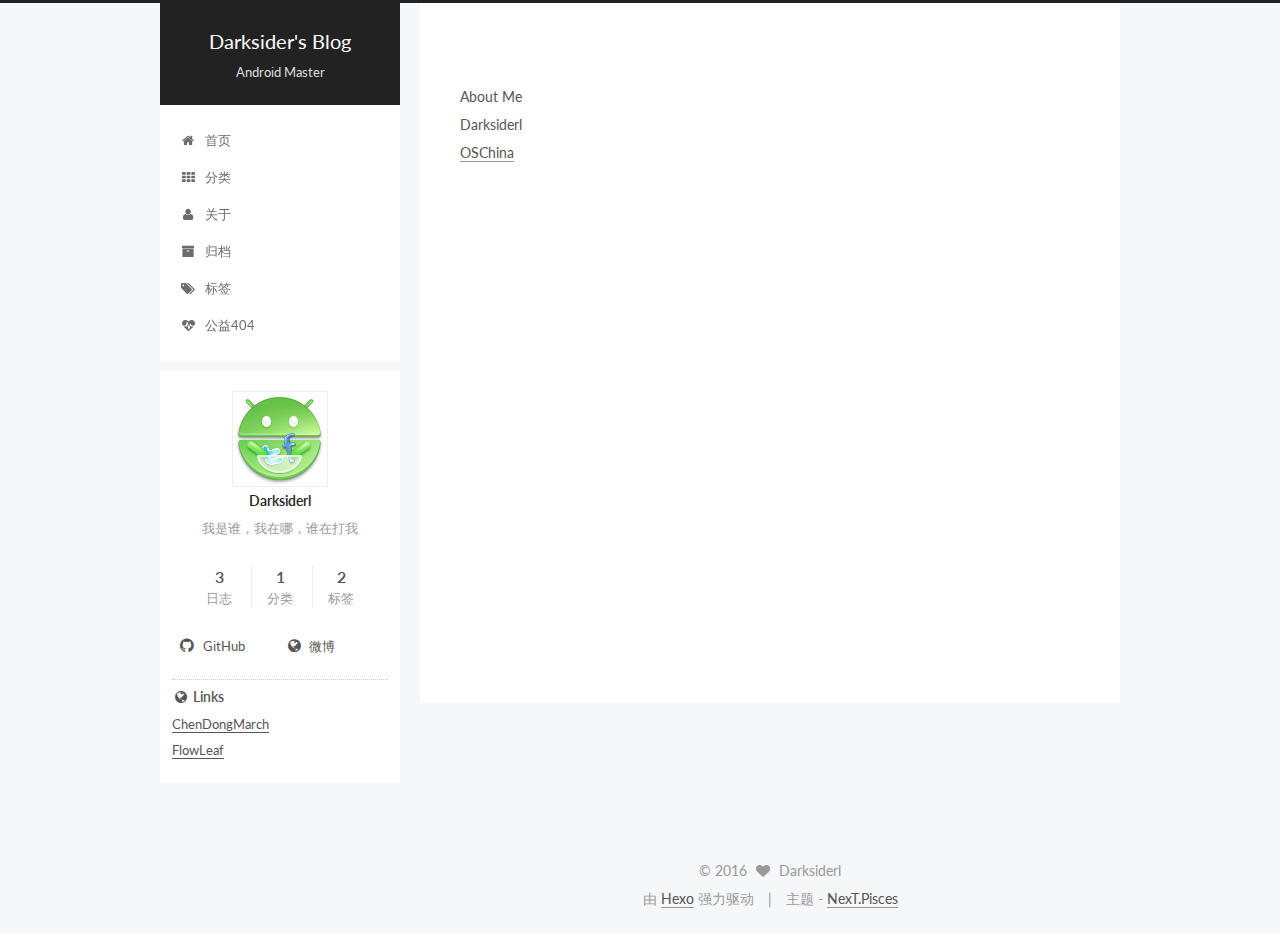
==== about/index.html @ 8b102ba7 "Site updated: 2016-08-23 14:27:05" ====
<!doctype html>



  


<html class="theme-next pisces use-motion">
<head>
  <meta charset="UTF-8"/>
<meta http-equiv="X-UA-Compatible" content="IE=edge,chrome=1" />
<meta name="viewport" content="width=device-width, initial-scale=1, maximum-scale=1"/>



<meta http-equiv="Cache-Control" content="no-transform" />
<meta http-equiv="Cache-Control" content="no-siteapp" />












  
  
  <link href="/vendors/fancybox/source/jquery.fancybox.css?v=2.1.5" rel="stylesheet" type="text/css" />




  
  
  
  

  
    
    
  

  

  

  

  

  
    
    
    <link href="//fonts.googleapis.com/css?family=Lato:300,300italic,400,400italic,700,700italic&subset=latin,latin-ext" rel="stylesheet" type="text/css">
  






<link href="/vendors/font-awesome/css/font-awesome.min.css?v=4.4.0" rel="stylesheet" type="text/css" />

<link href="/css/main.css?v=5.0.1" rel="stylesheet" type="text/css" />


  <meta name="keywords" content="Hexo, NexT" />








  <link rel="shortcut icon" type="image/x-icon" href="/favicon.ico?v=5.0.1" />






<meta name="description" content="About MeDarksiderlOSChina">
<meta property="og:type" content="website">
<meta property="og:title" content="about">
<meta property="og:url" content="http://yoursite.com/about/index.html">
<meta property="og:site_name" content="Darksider's Blog">
<meta property="og:description" content="About MeDarksiderlOSChina">
<meta property="og:updated_time" content="2016-08-23T04:35:20.024Z">
<meta name="twitter:card" content="summary">
<meta name="twitter:title" content="about">
<meta name="twitter:description" content="About MeDarksiderlOSChina">



<script type="text/javascript" id="hexo.configuration">
  var NexT = window.NexT || {};
  var CONFIG = {
    scheme: 'Pisces',
    sidebar: {"position":"left","display":"post"},
    fancybox: true,
    motion: true,
    duoshuo: {
      userId: 0,
      author: '博主'
    }
  };
</script>




  <link rel="canonical" href="http://yoursite.com/about/"/>

  <title>
  

  
    about | Darksider's Blog
  
</title>
</head>

<body itemscope itemtype="http://schema.org/WebPage" lang="zh-Hans">

  



  <script type="text/javascript">
    var _hmt = _hmt || [];
    (function() {
      var hm = document.createElement("script");
      hm.src = "//hm.baidu.com/hm.js?c01ff9a336ca35411174486c41dae447";
      var s = document.getElementsByTagName("script")[0];
      s.parentNode.insertBefore(hm, s);
    })();
  </script>








  
  
    
  

  <div class="container one-collumn sidebar-position-left  ">
    <div class="headband"></div>

    <header id="header" class="header" itemscope itemtype="http://schema.org/WPHeader">
      <div class="header-inner"><div class="site-meta ">
  

  <div class="custom-logo-site-title">
    <a href="/"  class="brand" rel="start">
      <span class="logo-line-before"><i></i></span>
      <span class="site-title">Darksider's Blog</span>
      <span class="logo-line-after"><i></i></span>
    </a>
  </div>
  <p class="site-subtitle">Android Master</p>
</div>

<div class="site-nav-toggle">
  <button>
    <span class="btn-bar"></span>
    <span class="btn-bar"></span>
    <span class="btn-bar"></span>
  </button>
</div>

<nav class="site-nav">
  

  
    <ul id="menu" class="menu">
      
        
        <li class="menu-item menu-item-home">
          <a href="/" rel="section">
            
              <i class="menu-item-icon fa fa-fw fa-home"></i> <br />
            
            首页
          </a>
        </li>
      
        
        <li class="menu-item menu-item-categories">
          <a href="/categories" rel="section">
            
              <i class="menu-item-icon fa fa-fw fa-th"></i> <br />
            
            分类
          </a>
        </li>
      
        
        <li class="menu-item menu-item-about">
          <a href="/about" rel="section">
            
              <i class="menu-item-icon fa fa-fw fa-user"></i> <br />
            
            关于
          </a>
        </li>
      
        
        <li class="menu-item menu-item-archives">
          <a href="/archives" rel="section">
            
              <i class="menu-item-icon fa fa-fw fa-archive"></i> <br />
            
            归档
          </a>
        </li>
      
        
        <li class="menu-item menu-item-tags">
          <a href="/tags" rel="section">
            
              <i class="menu-item-icon fa fa-fw fa-tags"></i> <br />
            
            标签
          </a>
        </li>
      
        
        <li class="menu-item menu-item-commonweal">
          <a href="/404.html" rel="section">
            
              <i class="menu-item-icon fa fa-fw fa-heartbeat"></i> <br />
            
            公益404
          </a>
        </li>
      

      
    </ul>
  

  
</nav>

 </div>
    </header>

    <main id="main" class="main">
      <div class="main-inner">
        <div class="content-wrap">
          <div id="content" class="content">
            

  <div id="posts" class="posts-expand">
    
    
      <p>About Me<br>Darksiderl<br><a href="http://git.oschina.net/lydnet" target="_blank" rel="external">OSChina</a></p>

    
  </div>


          </div>
          


          

        </div>
        
          
  
  <div class="sidebar-toggle">
    <div class="sidebar-toggle-line-wrap">
      <span class="sidebar-toggle-line sidebar-toggle-line-first"></span>
      <span class="sidebar-toggle-line sidebar-toggle-line-middle"></span>
      <span class="sidebar-toggle-line sidebar-toggle-line-last"></span>
    </div>
  </div>

  <aside id="sidebar" class="sidebar">
    <div class="sidebar-inner">

      

      

      <section class="site-overview sidebar-panel  sidebar-panel-active ">
        <div class="site-author motion-element" itemprop="author" itemscope itemtype="http://schema.org/Person">
          <img class="site-author-image" itemprop="image"
               src="/images/avatar.png"
               alt="Darksiderl" />
          <p class="site-author-name" itemprop="name">Darksiderl</p>
          <p class="site-description motion-element" itemprop="description">我是谁，我在哪，谁在打我</p>
        </div>
        <nav class="site-state motion-element">
          <div class="site-state-item site-state-posts">
            <a href="/archives">
              <span class="site-state-item-count">3</span>
              <span class="site-state-item-name">日志</span>
            </a>
          </div>

          
            <div class="site-state-item site-state-categories">
              <a href="/categories">
                <span class="site-state-item-count">1</span>
                <span class="site-state-item-name">分类</span>
              </a>
            </div>
          

          
            <div class="site-state-item site-state-tags">
              <a href="/tags">
                <span class="site-state-item-count">2</span>
                <span class="site-state-item-name">标签</span>
              </a>
            </div>
          

        </nav>

        

        <div class="links-of-author motion-element">
          
            
              <span class="links-of-author-item">
                <a href="https://github.com/Darksiderlyd" target="_blank" title="GitHub">
                  
                    <i class="fa fa-fw fa-github"></i>
                  
                  GitHub
                </a>
              </span>
            
              <span class="links-of-author-item">
                <a href="http://blog.csdn.net/u011148116" target="_blank" title="微博">
                  
                    <i class="fa fa-fw fa-globe"></i>
                  
                  微博
                </a>
              </span>
            
          
        </div>

        
        

        
        
          <div class="links-of-blogroll motion-element links-of-blogroll-block">
            <div class="links-of-blogroll-title">
              <i class="fa  fa-fw fa-globe"></i>
              Links
            </div>
            <ul class="links-of-blogroll-list">
              
                <li class="links-of-blogroll-item">
                  <a href="http://chendongmarch.github.io/" title="ChenDongMarch" target="_blank">ChenDongMarch</a>
                </li>
              
                <li class="links-of-blogroll-item">
                  <a href="http://blog.csdn.net/u011102153" title="FlowLeaf" target="_blank">FlowLeaf</a>
                </li>
              
            </ul>
          </div>
        

      </section>

      

    </div>
  </aside>


        
      </div>
    </main>

    <footer id="footer" class="footer">
      <div class="footer-inner">
        <div class="copyright" >
  
  &copy; 
  <span itemprop="copyrightYear">2016</span>
  <span class="with-love">
    <i class="fa fa-heart"></i>
  </span>
  <span class="author" itemprop="copyrightHolder">Darksiderl</span>
</div>

<div class="powered-by">
  由 <a class="theme-link" href="https://hexo.io">Hexo</a> 强力驱动
</div>

<div class="theme-info">
  主题 -
  <a class="theme-link" href="https://github.com/iissnan/hexo-theme-next">
    NexT.Pisces
  </a>
</div>

        

        
      </div>
    </footer>

    <div class="back-to-top">
      <i class="fa fa-arrow-up"></i>
    </div>
  </div>

  

<script type="text/javascript">
  if (Object.prototype.toString.call(window.Promise) !== '[object Function]') {
    window.Promise = null;
  }
</script>









  



  
  <script type="text/javascript" src="/vendors/jquery/index.js?v=2.1.3"></script>

  
  <script type="text/javascript" src="/vendors/fastclick/lib/fastclick.min.js?v=1.0.6"></script>

  
  <script type="text/javascript" src="/vendors/jquery_lazyload/jquery.lazyload.js?v=1.9.7"></script>

  
  <script type="text/javascript" src="/vendors/velocity/velocity.min.js?v=1.2.1"></script>

  
  <script type="text/javascript" src="/vendors/velocity/velocity.ui.min.js?v=1.2.1"></script>

  
  <script type="text/javascript" src="/vendors/fancybox/source/jquery.fancybox.pack.js?v=2.1.5"></script>


  


  <script type="text/javascript" src="/js/src/utils.js?v=5.0.1"></script>

  <script type="text/javascript" src="/js/src/motion.js?v=5.0.1"></script>



  
  


  <script type="text/javascript" src="/js/src/affix.js?v=5.0.1"></script>

  <script type="text/javascript" src="/js/src/schemes/pisces.js?v=5.0.1"></script>



  

  


  <script type="text/javascript" src="/js/src/bootstrap.js?v=5.0.1"></script>



  

  
    
  

  <script type="text/javascript">
    var duoshuoQuery = {short_name:"darksiderl"};
    (function() {
      var ds = document.createElement('script');
      ds.type = 'text/javascript';ds.async = true;
      ds.id = 'duoshuo-script';
      ds.src = (document.location.protocol == 'https:' ? 'https:' : 'http:') + '//static.duoshuo.com/embed.js';
      ds.charset = 'UTF-8';
      (document.getElementsByTagName('head')[0]
      || document.getElementsByTagName('body')[0]).appendChild(ds);
    })();
  </script>

  
    
    <script src="/vendors/ua-parser-js/dist/ua-parser.min.js?v=0.7.9"></script>
    <script src="/js/src/hook-duoshuo.js"></script>
  






  
  

  
  <script type="text/x-mathjax-config">
    MathJax.Hub.Config({
      tex2jax: {
        inlineMath: [ ['$','$'], ["\\(","\\)"]  ],
        processEscapes: true,
        skipTags: ['script', 'noscript', 'style', 'textarea', 'pre', 'code']
      }
    });
  </script>

  <script type="text/x-mathjax-config">
    MathJax.Hub.Queue(function() {
      var all = MathJax.Hub.getAllJax(), i;
      for (i=0; i < all.length; i += 1) {
        all[i].SourceElement().parentNode.className += ' has-jax';
      }
    });
  </script>
  <script type="text/javascript" src="//cdn.mathjax.org/mathjax/latest/MathJax.js?config=TeX-AMS-MML_HTMLorMML"></script>


  

  

</body>
</html>
---- css/main.css ----
/* normalize.css v3.0.2 | MIT License | git.io/normalize */
html {
  font-family: sans-serif; /* 1 */
  -ms-text-size-adjust: 100%; /* 2 */
  -webkit-text-size-adjust: 100%; /* 2 */
}
body {
  margin: 0;
}
article,
aside,
details,
figcaption,
figure,
footer,
header,
hgroup,
main,
menu,
nav,
section,
summary {
  display: block;
}
audio,
canvas,
progress,
video {
  display: inline-block; /* 1 */
  vertical-align: baseline; /* 2 */
}
audio:not([controls]) {
  display: none;
  height: 0;
}
[hidden],
template {
  display: none;
}
a {
  background-color: transparent;
}
a:active,
a:hover {
  outline: 0;
}
abbr[title] {
  border-bottom: 1px dotted;
}
b,
strong {
  font-weight: bold;
}
dfn {
  font-style: italic;
}
h1 {
  font-size: 2em;
  margin: 0.67em 0;
}
mark {
  background: #ff0;
  color: #000;
}
small {
  font-size: 80%;
}
sub,
sup {
  font-size: 75%;
  line-height: 0;
  position: relative;
  vertical-align: baseline;
}
sup {
  top: -0.5em;
}
sub {
  bottom: -0.25em;
}
img {
  border: 0;
}
svg:not(:root) {
  overflow: hidden;
}
figure {
  margin: 1em 40px;
}
hr {
  -moz-box-sizing: content-box;
  box-sizing: content-box;
  height: 0;
}
pre {
  overflow: auto;
}
code,
kbd,
pre,
samp {
  font-family: monospace, monospace;
  font-size: 1em;
}
button,
input,
optgroup,
select,
textarea {
  color: inherit; /* 1 */
  font: inherit; /* 2 */
  margin: 0; /* 3 */
}
button {
  overflow: visible;
}
button,
select {
  text-transform: none;
}
button,
html input[type="button"],
input[type="reset"],
input[type="submit"] {
  -webkit-appearance: button; /* 2 */
  cursor: pointer; /* 3 */
}
button[disabled],
html input[disabled] {
  cursor: default;
}
button::-moz-focus-inner,
input::-moz-focus-inner {
  border: 0;
  padding: 0;
}
input {
  line-height: normal;
}
input[type="checkbox"],
input[type="radio"] {
  box-sizing: border-box; /* 1 */
  padding: 0; /* 2 */
}
input[type="number"]::-webkit-inner-spin-button,
input[type="number"]::-webkit-outer-spin-button {
  height: auto;
}
input[type="search"] {
  -webkit-appearance: textfield; /* 1 */
  -moz-box-sizing: content-box;
  -webkit-box-sizing: content-box; /* 2 */
  box-sizing: content-box;
}
input[type="search"]::-webkit-search-cancel-button,
input[type="search"]::-webkit-search-decoration {
  -webkit-appearance: none;
}
fieldset {
  border: 1px solid #c0c0c0;
  margin: 0 2px;
  padding: 0.35em 0.625em 0.75em;
}
legend {
  border: 0; /* 1 */
  padding: 0; /* 2 */
}
textarea {
  overflow: auto;
}
optgroup {
  font-weight: bold;
}
table {
  border-collapse: collapse;
  border-spacing: 0;
}
td,
th {
  padding: 0;
}
::selection {
  background: #262a30;
  color: #fff;
}
body {
  position: relative;
  font-family: 'Lato', "PingFang SC", "Microsoft YaHei", sans-serif;
  font-size: 14px;
  line-height: 2;
  color: #555;
  background: #fff;
}
@media (max-width: 767px) {
  body {
    padding-right: 0 !important;
  }
}
@media (min-width: 768px) and (max-width: 991px) {
  body {
    padding-right: 0 !important;
  }
}
@media (min-width: 1600px) {
  body {
    font-size: 16px;
  }
}
h1,
h2,
h3,
h4,
h5,
h6 {
  margin: 0;
  padding: 0;
  font-weight: bold;
  line-height: 1.5;
  font-family: 'Lato', "PingFang SC", "Microsoft YaHei", sans-serif;
}
h2,
h3,
h4,
h5,
h6 {
  margin: 20px 0 15px;
}
h1 {
  font-size: 22px;
}
@media (max-width: 767px) {
  h1 {
    font-size: 18px;
  }
}
h2 {
  font-size: 20px;
}
@media (max-width: 767px) {
  h2 {
    font-size: 16px;
  }
}
h3 {
  font-size: 18px;
}
@media (max-width: 767px) {
  h3 {
    font-size: 14px;
  }
}
h4 {
  font-size: 16px;
}
@media (max-width: 767px) {
  h4 {
    font-size: 12px;
  }
}
h5 {
  font-size: 14px;
}
@media (max-width: 767px) {
  h5 {
    font-size: 10px;
  }
}
h6 {
  font-size: 12px;
}
@media (max-width: 767px) {
  h6 {
    font-size: 8px;
  }
}
p {
  margin: 0 0 25px 0;
}
a {
  color: #555;
  text-decoration: none;
  border-bottom: 1px solid #999;
  word-wrap: break-word;
}
a:hover {
  color: #222;
  border-bottom-color: #222;
}
ul {
  list-style: none;
}
blockquote {
  margin: 0;
  padding: 0;
}
img {
  display: block;
  margin: auto;
  max-width: 100%;
  height: auto;
}
hr {
  margin: 40px 0;
  height: 3px;
  border: none;
  background-color: #ddd;
  background-image: repeating-linear-gradient(-45deg, #fff, #fff 4px, transparent 4px, transparent 8px);
}
blockquote {
  padding: 0 15px;
  color: #666;
  border-left: 4px solid #ddd;
}
blockquote cite::before {
  content: "-";
  padding: 0 5px;
}
dt {
  font-weight: 700;
}
dd {
  margin: 0;
  padding: 0;
}
.text-left {
  text-align: left;
}
.text-center {
  text-align: center;
}
.text-right {
  text-align: right;
}
.text-justify {
  text-align: justify;
}
.text-nowrap {
  white-space: nowrap;
}
.text-lowercase {
  text-transform: lowercase;
}
.text-uppercase {
  text-transform: uppercase;
}
.text-capitalize {
  text-transform: capitalize;
}
.center-block {
  display: block;
  margin-left: auto;
  margin-right: auto;
}
.clearfix:before,
.clearfix:after {
  content: " ";
  display: table;
}
.clearfix:after {
  clear: both;
}
.pullquote {
  width: 45%;
}
.pullquote.left {
  float: left;
  margin-left: 5px;
  margin-right: 10px;
}
.pullquote.right {
  float: right;
  margin-left: 10px;
  margin-right: 5px;
}
.affix.affix.affix {
  position: fixed;
}
.translation {
  margin-top: -20px;
  font-size: 14px;
  color: #999;
}
.scrollbar-measure {
  width: 100px;
  height: 100px;
  overflow: scroll;
  position: absolute;
  top: -9999px;
}
.use-motion .motion-element {
  opacity: 0;
}
#local-search-input {
  padding: 3px;
  border: none;
  text-indent: 14px;
  border-radius: 0;
  width: 140px;
  outline: none;
  border-bottom: 1px solid #999;
  background: inherit;
  opacity: 0.5;
}
#local-search-input:focus {
  opacity: 1;
}
.search-icon {
  position: absolute;
  top: 9px;
}
table {
  margin: 20px 0;
  width: 100%;
  border-collapse: collapse;
  border-spacing: 0;
  border: 1px solid #ddd;
  font-size: 14px;
  table-layout: fixed;
  word-wrap: break-all;
}
table>tbody>tr:nth-of-type(odd) {
  background-color: #f9f9f9;
}
table>tbody>tr:hover {
  background-color: #f5f5f5;
}
caption,
th,
td {
  padding: 8px;
  text-align: left;
  vertical-align: middle;
  font-weight: normal;
}
th,
td {
  border-bottom: 3px solid #ddd;
  border-right: 1px solid #eee;
}
th {
  padding-bottom: 10px;
  font-weight: 700;
}
td {
  border-bottom-width: 1px;
}
html,
body {
  height: 100%;
}
.container {
  position: relative;
  min-height: 100%;
}
.header-inner {
  margin: 0 auto;
  padding: 100px 0 70px;
  width: 700px;
}
@media (min-width: 1600px) {
  .container .header-inner {
    width: 900px;
  }
}
.main {
  padding-bottom: 150px;
}
.main-inner {
  margin: 0 auto;
  width: 700px;
}
@media (min-width: 1600px) {
  .container .main-inner {
    width: 900px;
  }
}
.footer {
  position: absolute;
  left: 0;
  bottom: 0;
  width: 100%;
  min-height: 50px;
}
.footer-inner {
  box-sizing: border-box;
  margin: 20px auto;
  width: 700px;
}
@media (min-width: 1600px) {
  .container .footer-inner {
    width: 900px;
  }
}
pre,
.highlight {
  overflow: auto;
  margin: 20px 0;
  padding: 15px;
  font-size: 13px;
  color: #4d4d4c;
  background: #f7f7f7;
  line-height: 1.6;
}
pre,
code {
  font-family: consolas, Menlo, "PingFang SC", "Microsoft YaHei", monospace;
}
code {
  padding: 2px 4px;
  word-break: break-all;
  color: #555;
  background: #eee;
  border-radius: 4px;
  font-size: 13px;
}
pre code {
  padding: 0;
  color: #4d4d4c;
  background: none;
  text-shadow: none;
}
.highlight pre {
  border: none;
  margin: 0;
  padding: 1px;
}
.highlight table {
  margin: 0;
  width: auto;
  border: none;
}
.highlight td {
  border: none;
  padding: 0;
}
.highlight figcaption {
  font-size: 1em;
  color: #4d4d4c;
  line-height: 1em;
  margin-bottom: 1em;
}
.highlight figcaption:before,
.highlight figcaption:after {
  content: " ";
  display: table;
}
.highlight figcaption:after {
  clear: both;
}
.highlight figcaption a {
  float: right;
  color: #4d4d4c;
}
.highlight figcaption a:hover {
  border-bottom-color: #4d4d4c;
}
.highlight .gutter pre {
  color: #666;
  text-align: right;
  padding-right: 20px;
}
.highlight .line {
  height: 20px;
}
.gist table {
  width: auto;
}
.gist table td {
  border: none;
}
pre .comment {
  color: #8e908c;
}
pre .variable,
pre .attribute,
pre .tag,
pre .regexp,
pre .ruby .constant,
pre .xml .tag .title,
pre .xml .pi,
pre .xml .doctype,
pre .html .doctype,
pre .css .id,
pre .css .class,
pre .css .pseudo {
  color: #c82829;
}
pre .number,
pre .preprocessor,
pre .built_in,
pre .literal,
pre .params,
pre .constant,
pre .command {
  color: #f5871f;
}
pre .ruby .class .title,
pre .css .rules .attribute,
pre .string,
pre .value,
pre .inheritance,
pre .header,
pre .ruby .symbol,
pre .xml .cdata,
pre .special,
pre .number,
pre .formula {
  color: #718c00;
}
pre .title,
pre .css .hexcolor {
  color: #3e999f;
}
pre .function,
pre .python .decorator,
pre .python .title,
pre .ruby .function .title,
pre .ruby .title .keyword,
pre .perl .sub,
pre .javascript .title,
pre .coffeescript .title {
  color: #4271ae;
}
pre .keyword,
pre .javascript .function {
  color: #8959a8;
}
.full-image.full-image.full-image {
  border: none;
  max-width: 100%;
  width: auto;
  margin: 20px auto;
}
@media (min-width: 992px) {
  .full-image.full-image.full-image {
    max-width: none;
    width: 126%;
    margin: 0 -13%;
  }
}
.blockquote-center,
.page-home .post-type-quote blockquote,
.page-post-detail .post-type-quote blockquote {
  position: relative;
  margin: 40px 0;
  padding: 0;
  border-left: none;
  text-align: center;
}
.blockquote-center::before,
.page-home .post-type-quote blockquote::before,
.page-post-detail .post-type-quote blockquote::before,
.blockquote-center::after,
.page-home .post-type-quote blockquote::after,
.page-post-detail .post-type-quote blockquote::after {
  position: absolute;
  content: ' ';
  display: block;
  width: 100%;
  height: 24px;
  opacity: 0.2;
  background-repeat: no-repeat;
  background-position: 0 -6px;
  background-size: 22px 22px;
}
.blockquote-center::before,
.page-home .post-type-quote blockquote::before,
.page-post-detail .post-type-quote blockquote::before {
  top: -20px;
  background-image: url("../images/quote-l.svg");
  border-top: 1px solid #ccc;
}
.blockquote-center::after,
.page-home .post-type-quote blockquote::after,
.page-post-detail .post-type-quote blockquote::after {
  bottom: -20px;
  background-image: url("../images/quote-r.svg");
  border-bottom: 1px solid #ccc;
  background-position: 100% 8px;
}
.blockquote-center p,
.page-home .post-type-quote blockquote p,
.page-post-detail .post-type-quote blockquote p,
.blockquote-center div,
.page-home .post-type-quote blockquote div,
.page-post-detail .post-type-quote blockquote div {
  text-align: center;
}
.post .post-body .group-picture img {
  box-sizing: border-box;
  padding: 0 3px;
  border: none;
}
.post .group-picture-row {
  overflow: hidden;
  margin-top: 6px;
}
.post .group-picture-row:first-child {
  margin-top: 0;
}
.post .group-picture-column {
  float: left;
}
.page-post-detail .post-body .group-picture-column {
  float: none;
  margin-top: 10px;
  width: auto !important;
}
.page-post-detail .post-body .group-picture-column img {
  margin: 0 auto;
}
.page-archive .group-picture-container {
  overflow: hidden;
}
.page-archive .group-picture-row {
  float: left;
}
.page-archive .group-picture-row:first-child {
  margin-top: 6px;
}
.page-archive .group-picture-column {
  max-width: 150px;
  max-height: 150px;
}
.btn {
  display: inline-block;
  padding: 0 20px;
  font-size: 14px;
  color: #fff;
  background: #222;
  border: 2px solid #555;
  text-decoration: none;
  border-radius: 0;
  transition-property: background-color;
  transition-duration: 0.2s;
  transition-timing-function: ease-in-out;
  transition-delay: 0s;
}
.btn:hover,
.post-more-link .btn:hover {
  border-color: #222;
  color: #fff;
  background: #222;
}
.btn-bar {
  display: block;
  width: 22px;
  height: 2px;
  background: #555;
  border-radius: 1px;
}
.btn-bar+.btn-bar {
  margin-top: 4px;
}
.pagination {
  margin: 120px 0 40px;
  text-align: center;
  border-top: 1px solid #eee;
}
.page-number-basic,
.pagination .prev,
.pagination .next,
.pagination .page-number,
.pagination .space {
  display: inline-block;
  position: relative;
  top: -1px;
  margin: 0 10px;
  padding: 0 10px;
  line-height: 30px;
}
@media (max-width: 767px) {
  .page-number-basic,
  .pagination .prev,
  .pagination .next,
  .pagination .page-number,
  .pagination .space {
    margin: 0 5px;
  }
}
.pagination .prev,
.pagination .next,
.pagination .page-number {
  border-bottom: 0;
  border-top: 1px solid #eee;
  transition-property: border-color;
  transition-duration: 0.2s;
  transition-timing-function: ease-in-out;
  transition-delay: 0s;
}
.pagination .prev:hover,
.pagination .next:hover,
.pagination .page-number:hover {
  border-top-color: #222;
}
.pagination .space {
  padding: 0;
  margin: 0;
}
.pagination .prev {
  margin-left: 0;
}
.pagination .next {
  margin-right: 0;
}
.pagination .page-number.current {
  color: #fff;
  background: #ccc;
  border-top-color: #ccc;
}
@media (max-width: 767px) {
  .pagination {
    border-top: none;
  }
  .pagination .prev,
  .pagination .next,
  .pagination .page-number {
    margin-bottom: 10px;
    border-top: 0;
    border-bottom: 1px solid #eee;
  }
  .pagination .prev:hover,
  .pagination .next:hover,
  .pagination .page-number:hover {
    border-bottom-color: #222;
  }
}
.comments {
  margin: 60px 20px 0;
}
.tag-cloud {
  text-align: center;
}
.tag-cloud a {
  display: inline-block;
  margin: 10px;
}
.back-to-top {
  box-sizing: border-box;
  position: fixed;
  bottom: -100px;
  right: 50px;
  z-index: 1050;
  padding: 0 6px;
  width: 25px;
  background: #222;
  font-size: 12px;
  opacity: 0.6;
  color: #fff;
  cursor: pointer;
  text-align: center;
  -webkit-transform: translateZ(0);
  transition-property: bottom;
  transition-duration: 0.2s;
  transition-timing-function: ease-in-out;
  transition-delay: 0s;
}
@media (max-width: 767px) {
  .back-to-top {
    display: none;
  }
}
@media (min-width: 768px) and (max-width: 991px) {
  .back-to-top {
    display: none;
  }
}
.back-to-top.back-to-top-on {
  bottom: 40px;
}
.header {
  background: #fff;
}
.header-inner {
  position: relative;
}
.headband {
  height: 3px;
  background: #222;
}
.site-meta {
  margin: 0;
  text-align: center;
}
@media (max-width: 767px) {
  .site-meta {
    text-align: center;
  }
}
.brand {
  position: relative;
  display: inline-block;
  padding: 0 40px;
  color: #fff;
  background: #222;
  border-bottom: none;
}
.brand:hover {
  color: #fff;
}
.logo {
  display: inline-block;
  margin-right: 5px;
  line-height: 36px;
  vertical-align: top;
}
.site-title {
  display: inline-block;
  vertical-align: top;
  line-height: 36px;
  font-size: 20px;
  font-weight: normal;
  font-family: 'Lato', "PingFang SC", "Microsoft YaHei", sans-serif;
}
.site-subtitle {
  margin-top: 10px;
  font-size: 13px;
  color: #ddd;
}
.use-motion .brand {
  opacity: 0;
}
.use-motion .logo,
.use-motion .site-title,
.use-motion .site-subtitle {
  opacity: 0;
  position: relative;
  top: -10px;
}
.site-nav-toggle {
  display: none;
  position: absolute;
  top: 10px;
  left: 10px;
}
@media (max-width: 767px) {
  .site-nav-toggle {
    display: block;
  }
}
.site-nav-toggle button {
  margin-top: 2px;
  padding: 9px 10px;
  background: transparent;
  border: none;
}
@media (max-width: 767px) {
  .site-nav {
    display: none;
    margin: 0 -10px;
    padding: 0 10px;
    clear: both;
    border-top: 1px solid #ddd;
  }
}
@media (min-width: 768px) and (max-width: 991px) {
  .site-nav {
    display: block !important;
  }
}
@media (min-width: 992px) {
  .site-nav {
    display: block !important;
  }
}
.menu {
  margin-top: 20px;
  padding-left: 0;
  text-align: center;
}
.menu .menu-item {
  display: inline-block;
  margin: 0 10px;
}
@media screen and (max-width: 767px) {
  .menu .menu-item {
    margin-top: 10px;
  }
}
.menu .menu-item a {
  display: block;
  font-size: 13px;
  text-transform: capitalize;
  line-height: inherit;
  border-bottom: 1px solid transparent;
  transition-property: border-color;
  transition-duration: 0.2s;
  transition-timing-function: ease-in-out;
  transition-delay: 0s;
}
.menu .menu-item a:hover,
.menu-item-active a {
  border-bottom-color: #222;
}
.menu .menu-item .fa {
  margin-right: 5px;
}
.use-motion .menu-item {
  opacity: 0;
}
.post-body {
  font-family: 'Lato', "PingFang SC", "Microsoft YaHei", sans-serif;
}
@media (max-width: 767px) {
  .post-body {
    word-break: break-word;
  }
}
.post-body .fancybox img {
  display: block !important;
  margin: 0 auto;
  cursor: pointer;
  cursor: zoom-in;
  cursor: -webkit-zoom-in;
}
.post-body .image-caption,
.post-body .figure .caption {
  margin: 10px auto 15px;
  text-align: center;
  font-size: 14px;
  color: #999;
  font-weight: bold;
  line-height: 1;
}
.post-sticky-flag {
  display: inline-block;
  font-size: 16px;
  -ms-transform: rotate(30deg);
  -webkit-transform: rotate(30deg);
  -moz-transform: rotate(30deg);
  -ms-transform: rotate(30deg);
  -o-transform: rotate(30deg);
  transform: rotate(30deg);
}
.posts-expand {
  padding-top: 40px;
}
@media (max-width: 767px) {
  .posts-expand {
    margin: 0 20px;
  }
  .post-body pre,
  .post-body .highlight {
    padding: 10px;
  }
  .post-body pre .gutter pre,
  .post-body .highlight .gutter pre {
    padding-right: 10px;
  }
}
@media (min-width: 992px) {
  .posts-expand .post-body {
    text-align: justify;
  }
}
.posts-expand .post-body h2,
.posts-expand .post-body h3,
.posts-expand .post-body h4,
.posts-expand .post-body h5,
.posts-expand .post-body h6 {
  padding-top: 10px;
}
.posts-expand .post-body h2 .header-anchor,
.posts-expand .post-body h3 .header-anchor,
.posts-expand .post-body h4 .header-anchor,
.posts-expand .post-body h5 .header-anchor,
.posts-expand .post-body h6 .header-anchor {
  float: right;
  margin-left: 10px;
  color: #ccc;
  border-bottom-style: none;
  visibility: hidden;
}
.posts-expand .post-body h2 .header-anchor:hover,
.posts-expand .post-body h3 .header-anchor:hover,
.posts-expand .post-body h4 .header-anchor:hover,
.posts-expand .post-body h5 .header-anchor:hover,
.posts-expand .post-body h6 .header-anchor:hover {
  color: inherit;
}
.posts-expand .post-body h2:hover .header-anchor,
.posts-expand .post-body h3:hover .header-anchor,
.posts-expand .post-body h4:hover .header-anchor,
.posts-expand .post-body h5:hover .header-anchor,
.posts-expand .post-body h6:hover .header-anchor {
  visibility: visible;
}
.posts-expand .post-body ul li {
  list-style: circle;
}
.posts-expand .post-body img {
  box-sizing: border-box;
  margin: auto;
  padding: 3px;
  border: 1px solid #ddd;
}
.posts-expand .fancybox img {
  margin: 0 auto;
}
@media (max-width: 767px) {
  .posts-collapse {
    margin: 0 20px;
  }
  .posts-collapse .post-title,
  .posts-collapse .post-meta {
    display: block;
    width: auto;
    text-align: left;
  }
}
.posts-collapse {
  position: relative;
  z-index: 1010;
  margin-left: 55px;
}
.posts-collapse::after {
  content: " ";
  position: absolute;
  top: 20px;
  left: 0;
  margin-left: -2px;
  width: 4px;
  height: 100%;
  background: #f5f5f5;
  z-index: -1;
}
@media (max-width: 767px) {
  .posts-collapse {
    margin: 0 20px;
  }
}
.posts-collapse .collection-title {
  position: relative;
  margin: 60px 0;
}
.posts-collapse .collection-title h2 {
  margin-left: 20px;
}
.posts-collapse .collection-title small {
  color: #bbb;
}
.posts-collapse .collection-title::before {
  content: " ";
  position: absolute;
  left: 0;
  top: 50%;
  margin-left: -4px;
  margin-top: -4px;
  width: 8px;
  height: 8px;
  background: #bbb;
  border-radius: 50%;
}
.posts-collapse .post {
  margin: 30px 0;
}
.posts-collapse .post-header {
  position: relative;
  transition-duration: 0.2s;
  transition-timing-function: ease-in-out;
  transition-delay: 0s;
  transition-property: border;
  border-bottom: 1px dashed #ccc;
}
.posts-collapse .post-header::before {
  content: " ";
  position: absolute;
  left: 0;
  top: 12px;
  width: 6px;
  height: 6px;
  margin-left: -4px;
  background: #bbb;
  border-radius: 50%;
  border: 1px solid #fff;
  transition-duration: 0.2s;
  transition-timing-function: ease-in-out;
  transition-delay: 0s;
  transition-property: background;
}
.posts-collapse .post-header:hover {
  border-bottom-color: #666;
}
.posts-collapse .post-header:hover::before {
  background: #222;
}
.posts-collapse .post-meta {
  position: absolute;
  font-size: 12px;
  left: 20px;
  top: 5px;
}
.posts-collapse .post-comments-count {
  display: none;
}
.posts-collapse .post-title {
  margin-left: 60px;
  font-size: 16px;
  font-weight: normal;
  line-height: inherit;
}
.posts-collapse .post-title::after {
  margin-left: 3px;
  opacity: 0.6;
}
.posts-collapse .post-title a {
  color: #666;
  border-bottom: none;
}
.page-home .post-type-quote .post-header,
.page-post-detail .post-type-quote .post-header,
.page-home .post-type-quote .post-tags,
.page-post-detail .post-type-quote .post-tags {
  display: none;
}
.posts-expand .post-title {
  font-size: 26px;
  text-align: center;
  word-break: break-word;
  font-weight: 300;
}
@media (max-width: 767px) {
  .posts-expand .post-title {
    font-size: 22px;
  }
}
.posts-expand .post-title-link {
  display: inline-block;
  position: relative;
  color: #555;
  border-bottom: none;
  line-height: 1.2;
  vertical-align: top;
}
.posts-expand .post-title-link::before {
  content: "";
  position: absolute;
  width: 100%;
  height: 2px;
  bottom: 0;
  left: 0;
  background-color: #000;
  visibility: hidden;
  -webkit-transform: scaleX(0);
  -moz-transform: scaleX(0);
  -ms-transform: scaleX(0);
  -o-transform: scaleX(0);
  transform: scaleX(0);
  transition-duration: 0.2s;
  transition-timing-function: ease-in-out;
  transition-delay: 0s;
}
.posts-expand .post-title-link:hover::before {
  visibility: visible;
  -webkit-transform: scaleX(1);
  -moz-transform: scaleX(1);
  -ms-transform: scaleX(1);
  -o-transform: scaleX(1);
  transform: scaleX(1);
}
.posts-expand .post-title-link .fa {
  font-size: 16px;
}
.posts-expand .post-meta {
  margin: 3px 0 60px 0;
  color: #999;
  font-family: 'Lato', "PingFang SC", "Microsoft YaHei", sans-serif;
  font-size: 12px;
  text-align: center;
}
.posts-expand .post-meta .post-category-list {
  display: inline-block;
  margin: 0;
  padding: 3px;
}
.posts-expand .post-meta .post-category-list-link {
  color: #999;
}
.post-meta-item-icon {
  display: none;
  margin-right: 3px;
}
@media (min-width: 768px) and (max-width: 991px) {
  .post-meta-item-icon {
    display: inline-block;
  }
}
@media (max-width: 767px) {
  .post-meta-item-icon {
    display: inline-block;
  }
}
@media (min-width: 768px) and (max-width: 991px) {
  .post-meta-item-text {
    display: none;
  }
}
@media (max-width: 767px) {
  .post-meta-item-text {
    display: none;
  }
}
@media (max-width: 767px) {
  .posts-expand .post-comments-count {
    display: none;
  }
}
.post-more-link {
  margin-top: 50px;
}
.post-more-link .btn {
  color: #555;
  font-size: 14px;
  background: #fff;
  border-radius: 2px;
  line-height: 2;
}
.posts-expand .post-tags {
  margin-top: 40px;
  text-align: center;
}
.posts-expand .post-tags a {
  display: inline-block;
  margin-right: 10px;
  font-size: 13px;
}
.post-nav {
  overflow: hidden;
  margin-top: 60px;
  padding: 10px;
  white-space: nowrap;
  border-top: 1px solid #eee;
}
.post-nav-item {
  display: inline-block;
  width: 50%;
  white-space: normal;
}
.post-nav-item a {
  position: relative;
  display: inline-block;
  line-height: 25px;
  font-size: 14px;
  color: #555;
  border-bottom: none;
}
.post-nav-item a:hover {
  color: #222;
  border-bottom: none;
}
.post-nav-item a:active {
  top: 2px;
}
.post-nav-item a i {
  font-size: 12px;
}
.post-nav-prev {
  text-align: right;
}
.posts-expand .post-eof {
  display: block;
  margin: 80px auto 60px;
  width: 8%;
  height: 1px;
  background: #ccc;
  text-align: center;
}
.post:last-child .post-eof.post-eof.post-eof {
  display: none;
}
.post-gallery {
  display: table;
  table-layout: fixed;
  width: 100%;
  border-collapse: separate;
}
.post-gallery-row {
  display: table-row;
}
.post-gallery .post-gallery-img {
  display: table-cell;
  text-align: center;
  vertical-align: middle;
  border: none;
}
.post-gallery .post-gallery-img img {
  max-width: 100%;
  max-height: 100%;
  border: none;
}
.fancybox-close,
.fancybox-close:hover {
  border: none;
}
.sidebar {
  position: fixed;
  right: 0;
  top: 0;
  bottom: 0;
  width: 0;
  z-index: 1040;
  box-shadow: inset 0 2px 6px #000;
  background: #222;
  -webkit-transform: translateZ(0);
}
.sidebar a {
  color: #999;
  border-bottom-color: #555;
}
.sidebar a:hover {
  color: #eee;
}
@media (min-width: 768px) and (max-width: 991px) {
  .sidebar {
    display: none !important;
  }
}
@media (max-width: 767px) {
  .sidebar {
    display: none !important;
  }
}
.sidebar-inner {
  position: relative;
  padding: 20px 10px;
  color: #999;
  text-align: center;
}
.sidebar-toggle {
  position: fixed;
  right: 50px;
  bottom: 45px;
  width: 15px;
  height: 15px;
  padding: 5px;
  background: #222;
  line-height: 0;
  z-index: 1050;
  cursor: pointer;
  -webkit-transform: translateZ(0);
}
@media (min-width: 768px) and (max-width: 991px) {
  .sidebar-toggle {
    display: none;
  }
}
@media (max-width: 767px) {
  .sidebar-toggle {
    display: none;
  }
}
.sidebar-toggle-line {
  position: relative;
  display: inline-block;
  vertical-align: top;
  height: 2px;
  width: 100%;
  background: #fff;
  margin-top: 3px;
}
.sidebar-toggle-line:first-child {
  margin-top: 0;
}
.site-author-image {
  display: block;
  margin: 0 auto;
  padding: 2px;
  max-width: 120px;
  height: auto;
  border: 1px solid #eee;
}
.site-author-name {
  margin: 0;
  text-align: center;
  color: #222;
  font-weight: 600;
}
.site-description {
  margin-top: 0;
  text-align: center;
  font-size: 13px;
  color: #999;
}
.site-state {
  overflow: hidden;
  line-height: 1.4;
  white-space: nowrap;
  text-align: center;
}
.site-state-item {
  display: inline-block;
  padding: 0 15px;
  border-left: 1px solid #eee;
}
.site-state-item:first-child {
  border-left: none;
}
.site-state-item a {
  border-bottom: none;
}
.site-state-item-count {
  display: block;
  text-align: center;
  color: inherit;
  font-weight: 600;
  font-size: 16px;
}
.site-state-item-name {
  font-size: 13px;
  color: #999;
}
.feed-link {
  margin-top: 20px;
}
.feed-link a {
  display: inline-block;
  padding: 0 15px;
  color: #fc6423;
  border: 1px solid #fc6423;
  border-radius: 4px;
}
.feed-link a i {
  color: #fc6423;
  font-size: 14px;
}
.feed-link a:hover {
  color: #fff;
  background: #fc6423;
}
.feed-link a:hover i {
  color: #fff;
}
.links-of-author {
  margin-top: 20px;
}
.links-of-author a {
  display: inline-block;
  vertical-align: middle;
  margin-right: 10px;
  margin-bottom: 10px;
  border-bottom-color: #555;
  font-size: 13px;
}
.links-of-author a:before {
  display: inline-block;
  vertical-align: middle;
  margin-right: 3px;
  content: " ";
  width: 4px;
  height: 4px;
  border-radius: 50%;
  background: #d43ee2;
}
.links-of-blogroll {
  font-size: 13px;
}
.links-of-blogroll-title {
  margin-top: 20px;
  font-size: 14px;
  font-weight: 600;
}
.links-of-blogroll-list {
  margin: 0;
  padding: 0;
}
.links-of-blogroll-item {
  padding: 2px 10px;
}
.sidebar-nav {
  margin: 0 0 20px;
  padding-left: 0;
}
.sidebar-nav li {
  display: inline-block;
  cursor: pointer;
  border-bottom: 1px solid transparent;
  font-size: 14px;
  color: #555;
}
.sidebar-nav li:hover {
  color: #fc6423;
}
.page-post-detail .sidebar-nav-toc {
  padding: 0 5px;
}
.page-post-detail .sidebar-nav-overview {
  margin-left: 10px;
}
.sidebar-nav .sidebar-nav-active {
  color: #fc6423;
  border-bottom-color: #fc6423;
}
.sidebar-nav .sidebar-nav-active:hover {
  color: #fc6423;
}
.sidebar-panel {
  display: none;
}
.sidebar-panel-active {
  display: block;
}
.post-toc-empty {
  font-size: 14px;
  color: #666;
}
.post-toc-wrap {
  overflow: hidden;
}
.post-toc {
  overflow: auto;
}
.post-toc ol {
  margin: 0;
  padding: 0 2px 5px 10px;
  text-align: left;
  list-style: none;
  font-size: 14px;
}
.post-toc ol > ol {
  padding-left: 0;
}
.post-toc ol a {
  transition-duration: 0.2s;
  transition-timing-function: ease-in-out;
  transition-delay: 0s;
  transition-property: all;
  color: #666;
  border-bottom-color: #ccc;
}
.post-toc ol a:hover {
  color: #000;
  border-bottom-color: #000;
}
.post-toc .nav-item {
  overflow: hidden;
  text-overflow: ellipsis;
  white-space: nowrap;
  line-height: 1.8;
}
.post-toc .nav .nav-child {
  display: none;
}
.post-toc .nav .active > .nav-child {
  display: block;
}
.post-toc .nav .active-current > .nav-child {
  display: block;
}
.post-toc .nav .active-current > .nav-child > .nav-item {
  display: block;
}
.post-toc .nav .active > a {
  color: #fc6423;
  border-bottom-color: #fc6423;
}
.post-toc .nav .active-current > a {
  color: #fc6423;
}
.post-toc .nav .active-current > a:hover {
  color: #fc6423;
}
.footer {
  font-size: 14px;
  color: #999;
}
.footer img {
  border: none;
}
.footer-inner {
  text-align: center;
}
.with-love {
  display: inline-block;
  margin: 0 5px;
}
.powered-by,
.theme-info {
  display: inline-block;
}
.powered-by {
  margin-right: 10px;
}
.powered-by::after {
  content: "|";
  padding-left: 10px;
}
.cc-license {
  margin-top: 10px;
  text-align: center;
}
.cc-license .cc-opacity {
  opacity: 0.7;
  border-bottom: none;
}
.cc-license .cc-opacity:hover {
  opacity: 0.9;
}
.cc-license img {
  display: inline-block;
}
.theme-next #ds-thread #ds-reset {
  color: #555;
}
.theme-next #ds-thread #ds-reset .ds-replybox {
  margin-bottom: 30px;
}
.theme-next #ds-thread #ds-reset .ds-replybox .ds-avatar,
.theme-next #ds-reset .ds-avatar img {
  box-shadow: none;
}
.theme-next #ds-thread #ds-reset .ds-textarea-wrapper {
  border-color: #c7d4e1;
  background: none;
  border-top-right-radius: 3px;
  border-top-left-radius: 3px;
}
.theme-next #ds-thread #ds-reset .ds-textarea-wrapper textarea {
  height: 60px;
}
.theme-next #ds-reset .ds-rounded-top {
  border-radius: 0;
}
.theme-next #ds-thread #ds-reset .ds-post-toolbar {
  box-sizing: border-box;
  border: 1px solid #c7d4e1;
  background: #f6f8fa;
}
.theme-next #ds-thread #ds-reset .ds-post-options {
  height: 40px;
  border: none;
  background: none;
}
.theme-next #ds-thread #ds-reset .ds-toolbar-buttons {
  top: 11px;
}
.theme-next #ds-thread #ds-reset .ds-sync {
  top: 5px;
}
.theme-next #ds-thread #ds-reset .ds-post-button {
  top: 4px;
  right: 5px;
  width: 90px;
  height: 30px;
  border: 1px solid #c5ced7;
  border-radius: 3px;
  background-image: linear-gradient(#fbfbfc, #f5f7f9);
  color: #60676d;
}
.theme-next #ds-thread #ds-reset .ds-post-button:hover {
  background-position: 0 -30px;
  color: #60676d;
}
.theme-next #ds-thread #ds-reset .ds-comments-info {
  padding: 10px 0;
}
.theme-next #ds-thread #ds-reset .ds-sort {
  display: none;
}
.theme-next #ds-thread #ds-reset li.ds-tab a.ds-current {
  border: none;
  background: #f6f8fa;
  color: #60676d;
}
.theme-next #ds-thread #ds-reset li.ds-tab a.ds-current:hover {
  background-color: #e9f0f7;
  color: #60676d;
}
.theme-next #ds-thread #ds-reset li.ds-tab a {
  border-radius: 2px;
  padding: 5px;
}
.theme-next #ds-thread #ds-reset .ds-login-buttons p {
  color: #999;
  line-height: 36px;
}
.theme-next #ds-thread #ds-reset .ds-login-buttons .ds-service-list li {
  height: 28px;
}
.theme-next #ds-thread #ds-reset .ds-service-list a {
  background: none;
  padding: 5px;
  border: 1px solid;
  border-radius: 3px;
  text-align: center;
}
.theme-next #ds-thread #ds-reset .ds-service-list a:hover {
  color: #fff;
  background: #666;
}
.theme-next #ds-thread #ds-reset .ds-service-list .ds-weibo {
  color: #fc9b00;
  border-color: #fc9b00;
}
.theme-next #ds-thread #ds-reset .ds-service-list .ds-weibo:hover {
  background: #fc9b00;
}
.theme-next #ds-thread #ds-reset .ds-service-list .ds-qq {
  color: #60a3ec;
  border-color: #60a3ec;
}
.theme-next #ds-thread #ds-reset .ds-service-list .ds-qq:hover {
  background: #60a3ec;
}
.theme-next #ds-thread #ds-reset .ds-service-list .ds-renren {
  color: #2e7ac4;
  border-color: #2e7ac4;
}
.theme-next #ds-thread #ds-reset .ds-service-list .ds-renren:hover {
  background: #2e7ac4;
}
.theme-next #ds-thread #ds-reset .ds-service-list .ds-douban {
  color: #37994c;
  border-color: #37994c;
}
.theme-next #ds-thread #ds-reset .ds-service-list .ds-douban:hover {
  background: #37994c;
}
.theme-next #ds-thread #ds-reset .ds-service-list .ds-kaixin {
  color: #fef20d;
  border-color: #fef20d;
}
.theme-next #ds-thread #ds-reset .ds-service-list .ds-kaixin:hover {
  background: #fef20d;
}
.theme-next #ds-thread #ds-reset .ds-service-list .ds-netease {
  color: #f00;
  border-color: #f00;
}
.theme-next #ds-thread #ds-reset .ds-service-list .ds-netease:hover {
  background: #f00;
}
.theme-next #ds-thread #ds-reset .ds-service-list .ds-sohu {
  color: #ffcb05;
  border-color: #ffcb05;
}
.theme-next #ds-thread #ds-reset .ds-service-list .ds-sohu:hover {
  background: #ffcb05;
}
.theme-next #ds-thread #ds-reset .ds-service-list .ds-baidu {
  color: #2831e0;
  border-color: #2831e0;
}
.theme-next #ds-thread #ds-reset .ds-service-list .ds-baidu:hover {
  background: #2831e0;
}
.theme-next #ds-thread #ds-reset .ds-service-list .ds-google {
  color: #166bec;
  border-color: #166bec;
}
.theme-next #ds-thread #ds-reset .ds-service-list .ds-google:hover {
  background: #166bec;
}
.theme-next #ds-thread #ds-reset .ds-service-list .ds-weixin {
  color: #00ce0d;
  border-color: #00ce0d;
}
.theme-next #ds-thread #ds-reset .ds-service-list .ds-weixin:hover {
  background: #00ce0d;
}
.theme-next #ds-thread #ds-reset .ds-service-list .ds-more-services {
  border: none;
}
.theme-next #ds-thread #ds-reset .ds-service-list .ds-more-services:hover {
  background: none;
}
.theme-next #ds-reset .duoshuo-ua-admin {
  display: inline-block;
  color: #f00;
}
.theme-next #ds-reset .duoshuo-ua-platform,
.theme-next #ds-reset .duoshuo-ua-browser {
  color: #ccc;
}
.theme-next #ds-reset .duoshuo-ua-platform .fa,
.theme-next #ds-reset .duoshuo-ua-browser .fa {
  display: inline-block;
  margin-right: 3px;
}
.theme-next #ds-reset .duoshuo-ua-separator {
  display: inline-block;
  margin-left: 5px;
}
.theme-next .this_ua {
  background-color: #ccc !important;
  border-radius: 4px;
  padding: 0 5px !important;
  margin: 1px 1px !important;
  border: 1px solid #bbb !important;
  color: #fff;
  display: inline-block !important;
}
.theme-next .this_ua.admin {
  background-color: #d9534f !important;
  border-color: #d9534f !important;
}
.theme-next .this_ua.platform.iOS,
.theme-next .this_ua.platform.Mac,
.theme-next .this_ua.platform.Windows {
  background-color: #39b3d7 !important;
  border-color: #46b8da !important;
}
.theme-next .this_ua.platform.Linux {
  background-color: #3a3a3a !important;
  border-color: #1f1f1f !important;
}
.theme-next .this_ua.platform.Android {
  background-color: #00c47d !important;
  border-color: #01b171 !important;
}
.theme-next .this_ua.browser.Mobile,
.theme-next .this_ua.browser.Chrome {
  background-color: #5cb85c !important;
  border-color: #4cae4c !important;
}
.theme-next .this_ua.browser.Firefox {
  background-color: #f0ad4e !important;
  border-color: #eea236 !important;
}
.theme-next .this_ua.browser.Maxthon,
.theme-next .this_ua.browser.IE {
  background-color: #428bca !important;
  border-color: #357ebd !important;
}
.theme-next .this_ua.browser.baidu,
.theme-next .this_ua.browser.UCBrowser,
.theme-next .this_ua.browser.Opera {
  background-color: #d9534f !important;
  border-color: #d43f3a !important;
}
.theme-next .this_ua.browser.Android,
.theme-next .this_ua.browser.QQBrowser {
  background-color: #78ace9 !important;
  border-color: #4cae4c !important;
}
.post-spread {
  margin-top: 20px;
  text-align: center;
}
.jiathis_style {
  display: inline-block;
}
.jiathis_style a {
  border: none;
}
.post-spread {
  margin-top: 20px;
  text-align: center;
}
.bdshare-slide-button-box a {
  border: none;
}
.bdsharebuttonbox {
  display: inline-block;
}
.bdsharebuttonbox a {
  border: none;
}
ul.search-result-list {
  padding-left: 0px;
  margin: 0px 5px 0px 8px;
}
p.search-result {
  border-bottom: 1px dashed #ccc;
  padding: 5px 0;
}
a.search-result-title {
  font-weight: bold;
}
a.search-result {
  border-bottom: transparent;
  display: block;
  white-space: nowrap;
  overflow: hidden;
  text-overflow: ellipsis;
}
.search-keyword {
  border-bottom: 1px dashed #4088b8;
  font-weight: bold;
}
#local-search-result {
  height: 90%;
  overflow: auto;
}
.popup {
  display: none;
  position: fixed;
  top: 10%;
  left: 50%;
  width: 700px;
  height: 80%;
  margin-left: -350px;
  padding: 3px 0 0 10px;
  background: #fff;
  color: #333;
  z-index: 9999;
  border-radius: 5px;
}
@media (max-width: 767px) {
  .popup {
    padding: 3px;
    top: 0;
    left: 0;
    margin: 0;
    width: 100%;
    height: 100%;
    border-radius: 0px;
  }
}
.popoverlay {
  position: fixed;
  width: 100%;
  height: 100%;
  top: 0px;
  left: 0px;
  z-index: 2080;
  background-color: rgba(0,0,0,0.3);
}
#local-search-input {
  margin-bottom: 10px;
  width: 50%;
}
.popup-btn-close {
  position: absolute;
  top: 6px;
  right: 14px;
  color: #4ebd79;
  font-size: 14px;
  font-weight: bold;
  text-transform: uppercase;
  cursor: pointer;
}
#no-result {
  position: absolute;
  left: 44%;
  top: 42%;
  color: #ccc;
}
.busuanzi-count:before {
  content: " ";
  float: left;
  width: 260px;
  min-height: 25px;
}
@media (min-width: 768px) and (max-width: 991px) {
  .busuanzi-count {
    width: auto;
  }
  .busuanzi-count:before {
    display: none;
  }
}
@media (max-width: 767px) {
  .busuanzi-count {
    width: auto;
  }
  .busuanzi-count:before {
    display: none;
  }
}
.site-uv,
.site-pv,
.page-pv {
  display: inline-block;
}
.site-uv .busuanzi-value,
.site-pv .busuanzi-value,
.page-pv .busuanzi-value {
  margin: 0 5px;
}
.site-uv {
  margin-right: 10px;
}
.site-uv::after {
  content: "|";
  padding-left: 10px;
}
.use-motion .post {
  opacity: 0;
}
.page-archive .archive-page-counter {
  position: relative;
  top: 3px;
  left: 20px;
}
@media (max-width: 767px) {
  .page-archive .archive-page-counter {
    top: 5px;
  }
}
.page-archive .posts-collapse .archive-move-on {
  position: absolute;
  top: 11px;
  left: 0;
  margin-left: -6px;
  width: 10px;
  height: 10px;
  opacity: 0.5;
  background: #555;
  border: 1px solid #fff;
  border-radius: 50%;
}
.category-all-page .category-all-title {
  text-align: center;
}
.category-all-page .category-all {
  margin-top: 20px;
}
.category-all-page .category-list {
  margin: 0;
  padding: 0;
  list-style: none;
}
.category-all-page .category-list-item {
  margin: 5px 10px;
}
.category-all-page .category-list-count {
  color: #bbb;
}
.category-all-page .category-list-count:before {
  display: inline;
  content: " (";
}
.category-all-page .category-list-count:after {
  display: inline;
  content: ") ";
}
.category-all-page .category-list-child {
  padding-left: 10px;
}
.page-post-detail .sidebar-toggle-line {
  background: #fc6423;
}
.page-post-detail .comments {
  overflow: hidden;
}
body {
  background: #f5f7f9;
}
@media (min-width: 992px) {
  .full-image.full-image.full-image {
    max-width: none;
    width: 118%;
    margin: 0 -9%;
  }
}
.header {
  position: relative;
  margin: 0 auto;
  width: 960px;
}
@media (min-width: 768px) and (max-width: 991px) {
  .header {
    width: auto;
  }
}
@media (max-width: 767px) {
  .header {
    width: auto;
  }
}
.header-inner {
  position: absolute;
  top: 0;
  overflow: hidden;
  padding: 0;
  width: 240px;
  background: #fff;
}
@media (min-width: 1600px) {
  .container .header-inner {
    width: 240px;
  }
}
@media (min-width: 768px) and (max-width: 991px) {
  .header-inner {
    position: relative;
    width: auto;
  }
}
@media (max-width: 767px) {
  .header-inner {
    position: relative;
    width: auto;
  }
}
.main:before,
.main:after {
  content: " ";
  display: table;
}
.main:after {
  clear: both;
}
@media (min-width: 768px) and (max-width: 991px) {
  .main {
    padding-bottom: 100px;
  }
}
@media (max-width: 767px) {
  .main {
    padding-bottom: 100px;
  }
}
.container .main-inner {
  width: 960px;
}
@media (min-width: 768px) and (max-width: 991px) {
  .container .main-inner {
    width: auto;
  }
}
@media (max-width: 767px) {
  .container .main-inner {
    width: auto;
  }
}
.content-wrap {
  float: right;
  box-sizing: border-box;
  padding: 40px;
  width: 700px;
  background: #fff;
  min-height: 700px;
}
@media (min-width: 768px) and (max-width: 991px) {
  .content-wrap {
    width: 100%;
    padding: 20px;
  }
}
@media (max-width: 767px) {
  .content-wrap {
    width: 100%;
    padding: 20px;
    min-height: auto;
  }
}
.sidebar {
  position: static;
  float: left;
  margin-top: 300px;
  width: 240px;
  background: #fff;
  box-shadow: none;
}
@media (min-width: 768px) and (max-width: 991px) {
  .sidebar {
    display: none;
  }
}
@media (max-width: 767px) {
  .sidebar {
    display: none;
  }
}
.sidebar-toggle {
  display: none;
}
.footer-inner {
  width: 960px;
}
.footer-inner:before {
  content: " ";
  float: left;
  width: 260px;
  min-height: 50px;
}
@media (min-width: 768px) and (max-width: 991px) {
  .footer-inner {
    width: auto;
  }
  .footer-inner:before {
    display: none;
  }
}
@media (max-width: 767px) {
  .footer-inner {
    width: auto;
  }
  .footer-inner:before {
    display: none;
  }
}
.sidebar-position-right .header-inner {
  right: 0;
}
.sidebar-position-right .content-wrap {
  float: left;
}
.sidebar-position-right .sidebar {
  float: right;
}
.sidebar-position-right .footer-inner:before {
  float: right;
}
.site-meta {
  padding: 20px 0;
  color: #fff;
  background: #222;
}
@media (min-width: 768px) and (max-width: 991px) {
  .site-meta {
    box-shadow: 0 0 16px rgba(0,0,0,0.5);
  }
}
@media (max-width: 767px) {
  .site-meta {
    box-shadow: 0 0 16px rgba(0,0,0,0.5);
  }
}
.brand {
  display: block;
  padding: 0;
  background: none;
}
.brand:hover {
  color: #fff;
}
.site-subtitle {
  margin: 0;
}
.site-search form {
  display: none;
}
.site-nav {
  border-top: none;
}
@media (min-width: 768px) and (max-width: 991px) {
  .site-nav {
    display: none !important;
  }
}
@media (min-width: 768px) and (max-width: 991px) {
  .site-nav-on {
    display: block !important;
  }
}
.menu .menu-item {
  display: block;
  margin: 0;
  list-style: none;
}
.menu .menu-item a {
  position: relative;
  box-sizing: border-box;
  padding: 5px 20px;
  text-align: left;
  line-height: inherit;
  transition-property: background-color;
  transition-duration: 0.2s;
  transition-timing-function: ease-in-out;
  transition-delay: 0s;
}
.menu .menu-item a:hover,
.menu-item-active a {
  background: #f9f9f9;
  border-bottom-color: #fff;
}
.menu .menu-item br {
  display: none;
}
.menu-item-active a:after {
  content: " ";
  position: absolute;
  top: 50%;
  margin-top: -3px;
  right: 15px;
  width: 6px;
  height: 6px;
  border-radius: 50%;
  background-color: #bbb;
}
.btn-bar {
  background-color: #fff;
}
.site-nav-toggle {
  top: 20px;
  left: 20px;
}
@media (min-width: 768px) and (max-width: 991px) {
  .site-nav-toggle {
    display: block;
  }
}
.use-motion .sidebar .motion-element {
  opacity: 1;
}
.sidebar {
  display: none;
  right: auto;
  bottom: auto;
  -webkit-transform: none;
}
.sidebar-inner {
  box-sizing: border-box;
  width: 240px;
  color: #555;
  background: #fff;
}
.sidebar-inner.affix {
  position: fixed;
  top: 0;
}
.site-overview {
  margin: 0 2px;
  text-align: left;
}
.site-author:before,
.site-author:after {
  content: " ";
  display: table;
}
.site-author:after {
  clear: both;
}
.sidebar a {
  color: #555;
}
.sidebar a:hover {
  color: #222;
}
.links-of-author-item a:before {
  display: none;
}
.links-of-author-item a {
  border-bottom: none;
  text-decoration: underline;
}
.feed-link {
  border-top: 1px dotted #ccc;
  border-bottom: 1px dotted #ccc;
  text-align: center;
}
.feed-link a {
  display: block;
  color: #fc6423;
  border: none;
}
.feed-link a:hover {
  background: none;
  color: #e34603;
}
.feed-link a:hover i {
  color: #e34603;
}
.links-of-author:before,
.links-of-author:after {
  content: " ";
  display: table;
}
.links-of-author:after {
  clear: both;
}
.links-of-author-item {
  float: left;
  margin: 5px 0 0;
  width: 50%;
}
.links-of-author-item a {
  box-sizing: border-box;
  display: inline-block;
  margin-right: 0;
  margin-bottom: 0;
  padding: 0 5px;
  overflow: hidden;
  white-space: nowrap;
  text-overflow: ellipsis;
}
.links-of-author-item a {
  display: block;
  text-decoration: none;
}
.links-of-author-item a:hover {
  border-radius: 4px;
  background: #eee;
}
.links-of-author-item .fa {
  margin-right: 2px;
  font-size: 16px;
}
.links-of-author-item .fa-globe {
  font-size: 15px;
}
.links-of-blogroll {
  margin-top: 20px;
  padding: 3px 0 0;
  border-top: 1px dotted #ccc;
}
.links-of-blogroll-title {
  margin-top: 0;
}
.links-of-blogroll-item {
  padding: 0;
}
.links-of-blogroll-inline:before,
.links-of-blogroll-inline:after {
  content: " ";
  display: table;
}
.links-of-blogroll-inline:after {
  clear: both;
}
.links-of-blogroll-inline .links-of-blogroll-item {
  float: left;
  margin: 5px 0 0;
  width: 50%;
}
.links-of-blogroll-inline .links-of-blogroll-item a {
  box-sizing: border-box;
  display: inline-block;
  margin-right: 0;
  margin-bottom: 0;
  padding: 0 5px;
  overflow: hidden;
  white-space: nowrap;
  text-overflow: ellipsis;
}
@media (max-width: 767px) {
  .post-body {
    text-align: justify;
  }
}
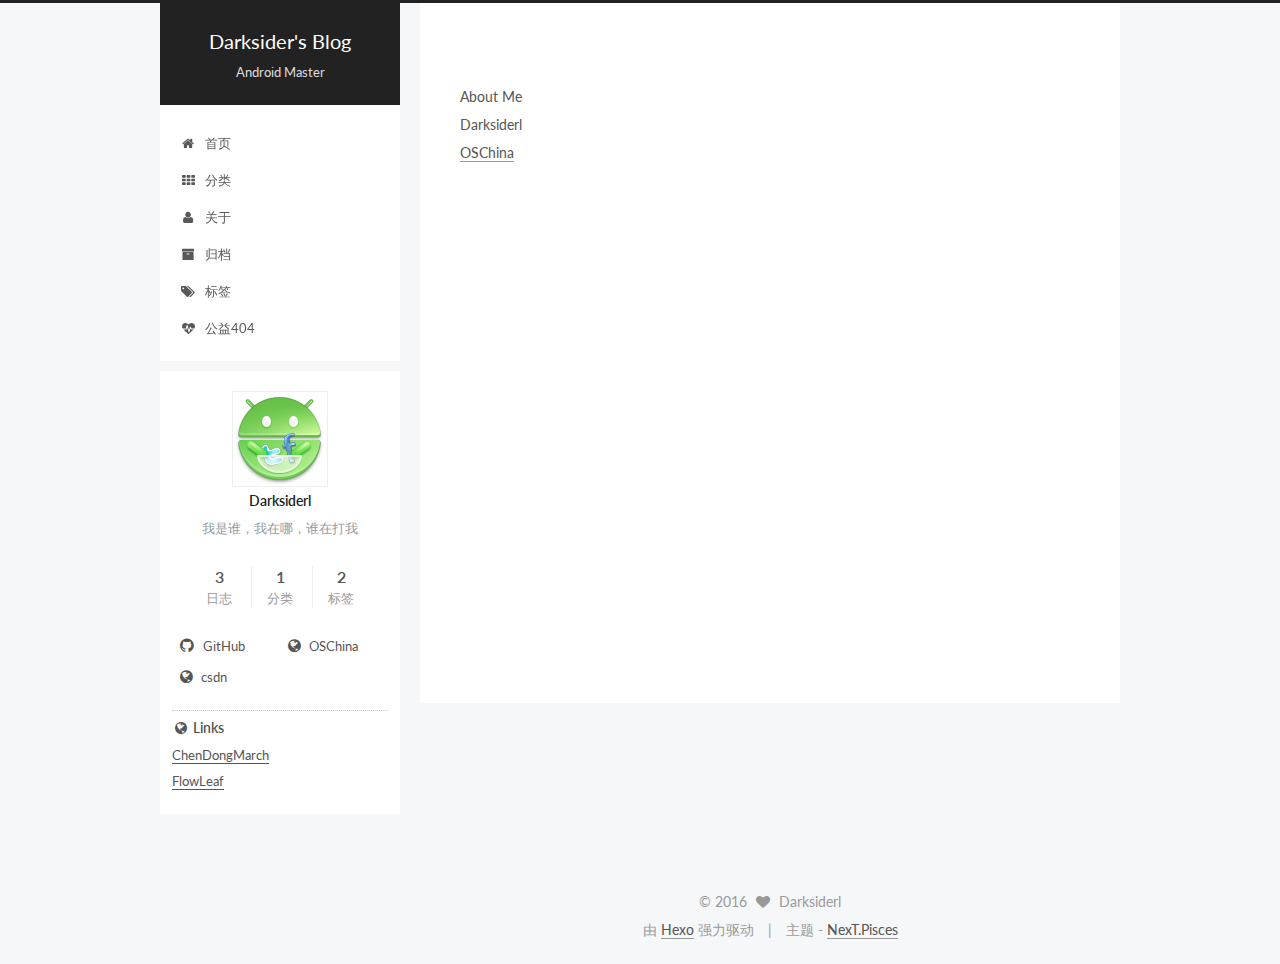
==== commit 41a39026: "Site updated: 2016-08-23 15:03:37" ====
--- a/about/index.html
+++ b/about/index.html
@@ -346,11 +346,20 @@
               </span>
             
               <span class="links-of-author-item">
-                <a href="http://blog.csdn.net/u011148116" target="_blank" title="微博">
+                <a href="http://git.oschina.net/lydnet" target="_blank" title="OSChina">
                   
                     <i class="fa fa-fw fa-globe"></i>
                   
-                  微博
+                  OSChina
+                </a>
+              </span>
+            
+              <span class="links-of-author-item">
+                <a href="http://blog.csdn.net/u011148116" target="_blank" title="csdn">
+                  
+                    <i class="fa fa-fw fa-globe"></i>
+                  
+                  csdn
                 </a>
               </span>
             
--- a/css/main.css
+++ b/css/main.css
@@ -1549,7 +1549,7 @@
   width: 4px;
   height: 4px;
   border-radius: 50%;
-  background: #d43ee2;
+  background: #4094f6;
 }
 .links-of-blogroll {
   font-size: 13px;
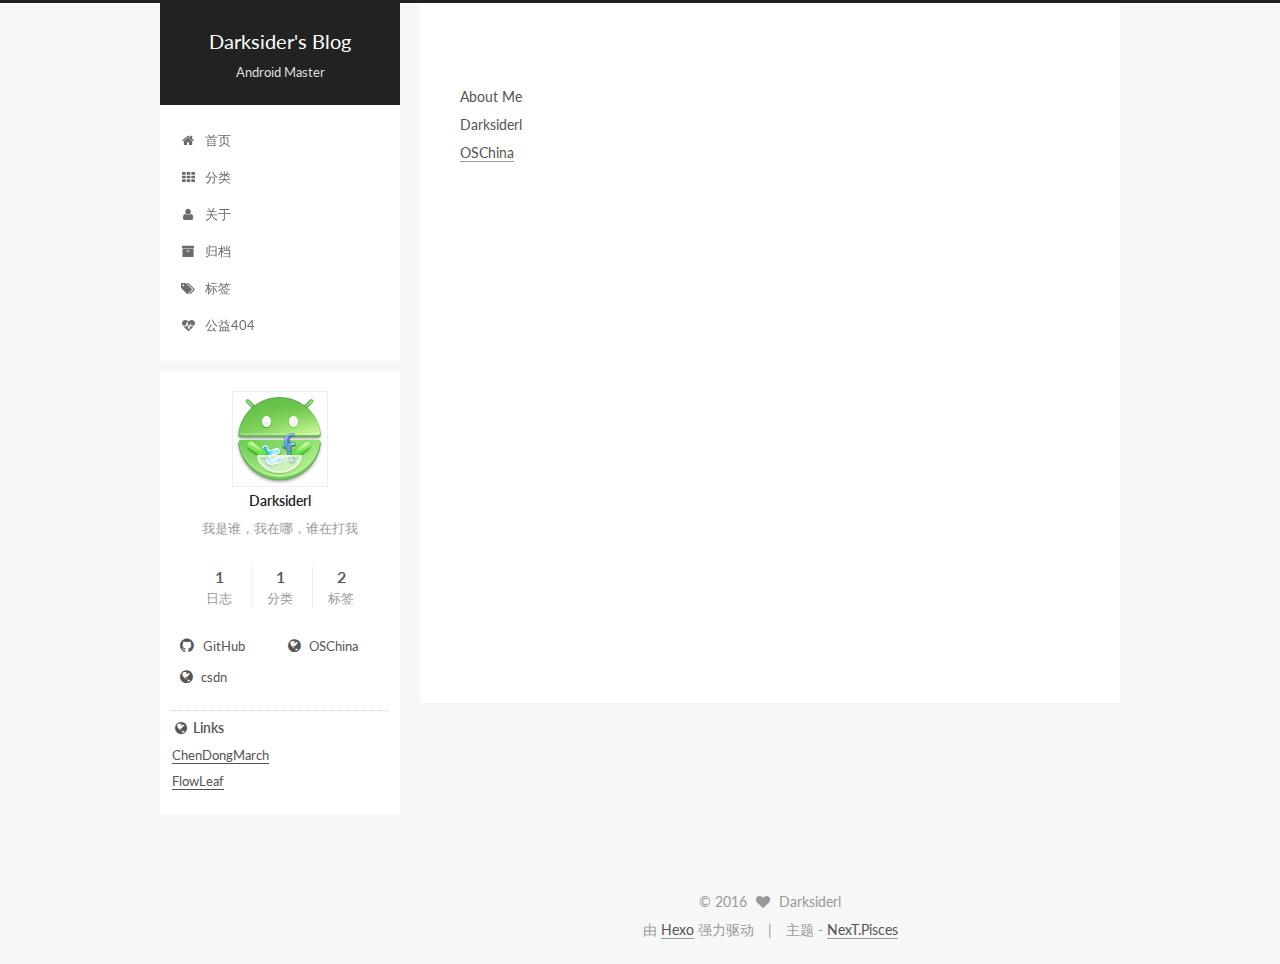
==== commit 4eb39568: "Site updated: 2016-08-23 15:06:00" ====
--- a/about/index.html
+++ b/about/index.html
@@ -306,7 +306,7 @@
         <nav class="site-state motion-element">
           <div class="site-state-item site-state-posts">
             <a href="/archives">
-              <span class="site-state-item-count">3</span>
+              <span class="site-state-item-count">1</span>
               <span class="site-state-item-name">日志</span>
             </a>
           </div>
--- a/css/main.css
+++ b/css/main.css
@@ -1549,7 +1549,7 @@
   width: 4px;
   height: 4px;
   border-radius: 50%;
-  background: #4094f6;
+  background: #f11299;
 }
 .links-of-blogroll {
   font-size: 13px;
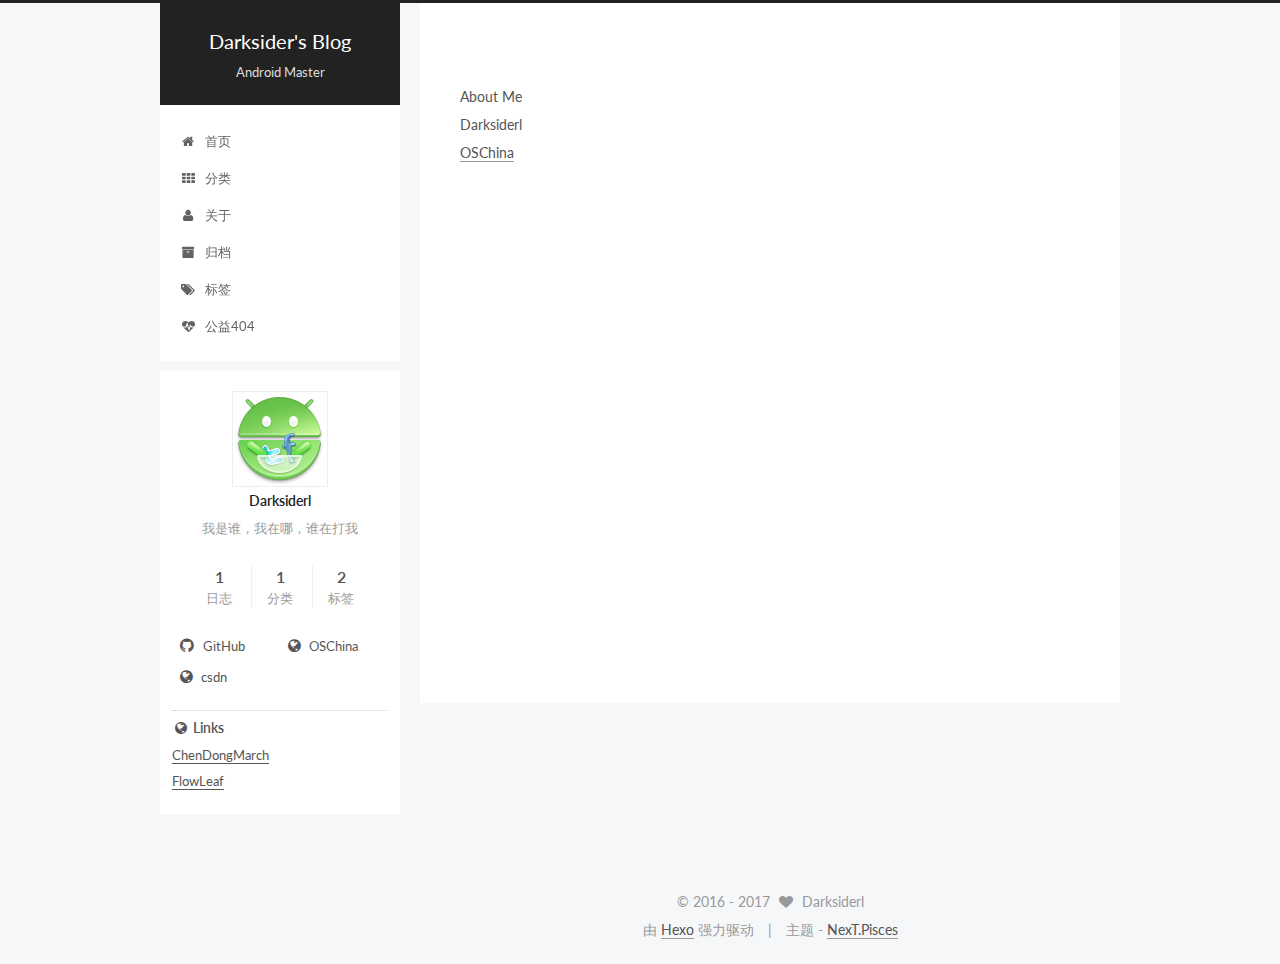
==== commit 5b7bf161: "Site updated: 2017-07-04 13:51:40" ====
--- a/about/index.html
+++ b/about/index.html
@@ -88,7 +88,7 @@
 <meta property="og:type" content="website">
 <meta property="og:title" content="about">
 <meta property="og:url" content="http://yoursite.com/about/index.html">
-<meta property="og:site_name" content="Darksider's Blog">
+<meta property="og:site_name" content="Darksider&#39;s Blog">
 <meta property="og:description" content="About MeDarksiderlOSChina">
 <meta property="og:updated_time" content="2016-08-23T04:35:20.024Z">
 <meta name="twitter:card" content="summary">
@@ -406,8 +406,8 @@
       <div class="footer-inner">
         <div class="copyright" >
   
-  &copy; 
-  <span itemprop="copyrightYear">2016</span>
+  &copy;  2016 - 
+  <span itemprop="copyrightYear">2017</span>
   <span class="with-love">
     <i class="fa fa-heart"></i>
   </span>
--- a/css/main.css
+++ b/css/main.css
@@ -1549,7 +1549,7 @@
   width: 4px;
   height: 4px;
   border-radius: 50%;
-  background: #f11299;
+  background: #ab5499;
 }
 .links-of-blogroll {
   font-size: 13px;
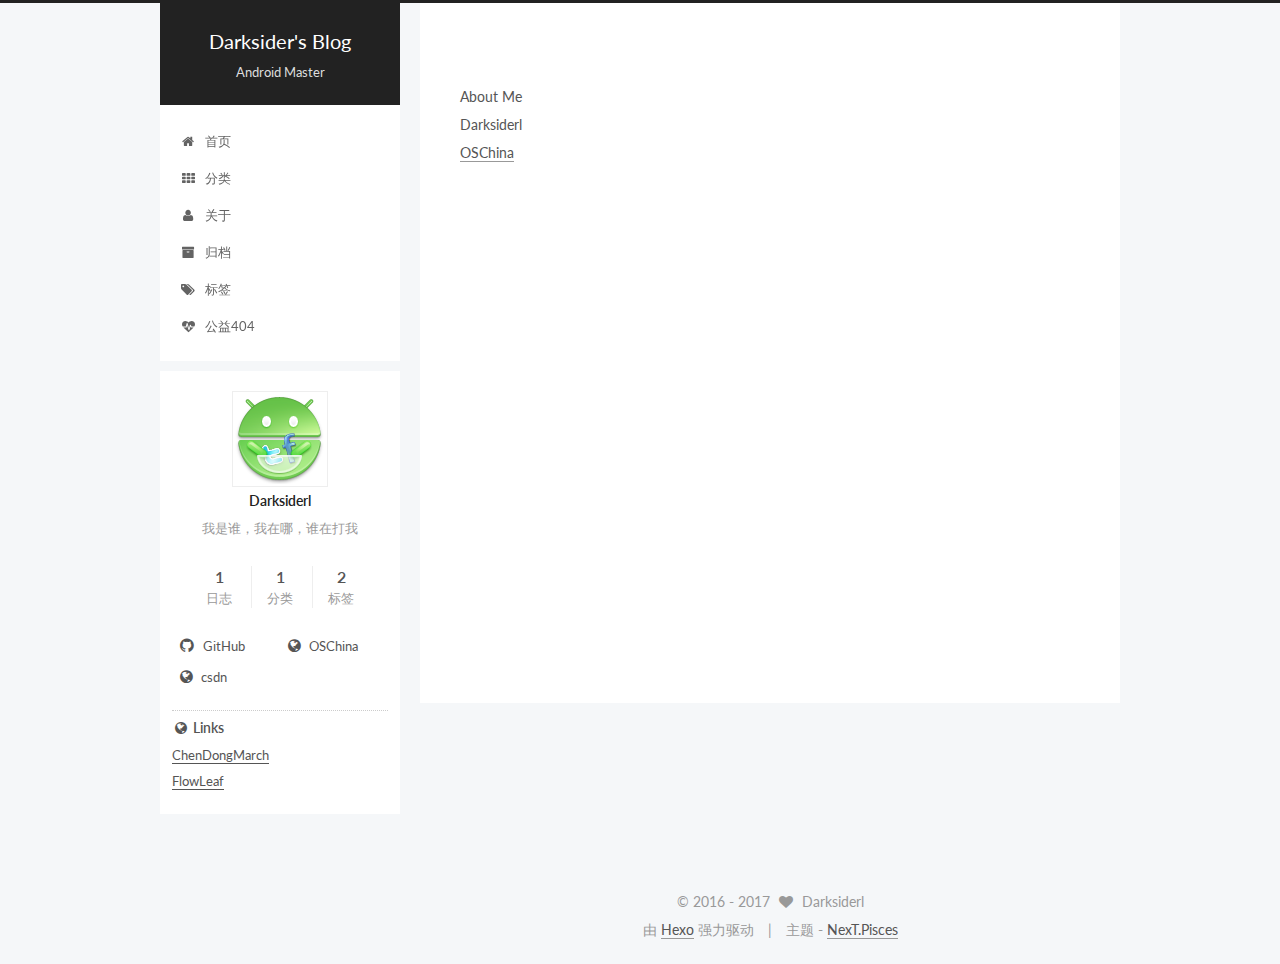
==== commit 6f6eb44a: "Site updated: 2017-07-04 14:58:09" ====
--- a/about/index.html
+++ b/about/index.html
@@ -85,6 +85,7 @@
 
 
 <meta name="description" content="About MeDarksiderlOSChina">
+<meta name="keywords" content="Android">
 <meta property="og:type" content="website">
 <meta property="og:title" content="about">
 <meta property="og:url" content="http://yoursite.com/about/index.html">
--- a/css/main.css
+++ b/css/main.css
@@ -1549,7 +1549,7 @@
   width: 4px;
   height: 4px;
   border-radius: 50%;
-  background: #ab5499;
+  background: #8bff40;
 }
 .links-of-blogroll {
   font-size: 13px;
